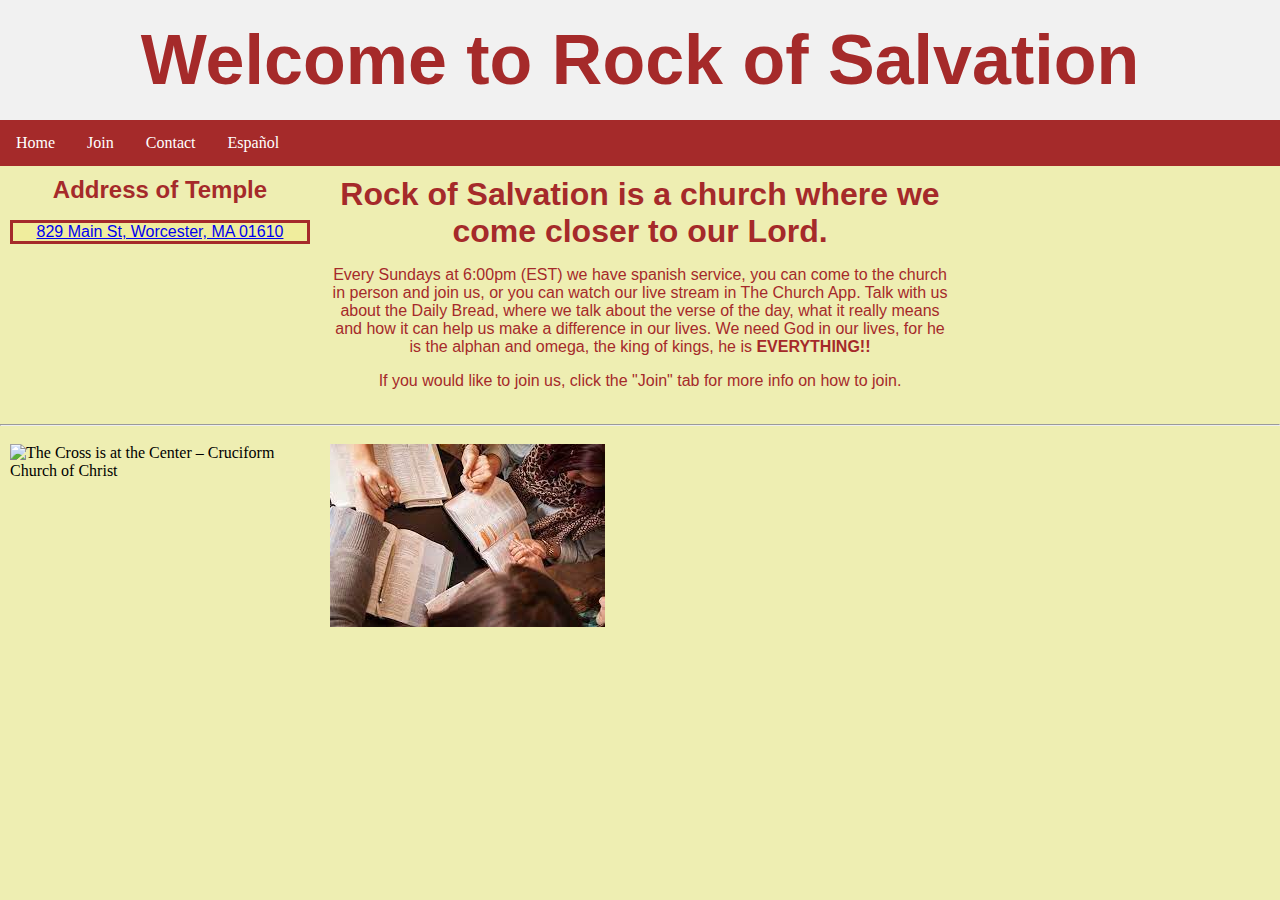
==== index.html @ ac57673e "changes" ====
<!DOCTYPE html>
<html lang="en">
<head>
    <meta charset="UTF-8">
    <meta name="viewport" content="width=device-width, initial-scale=1.0">
    <title>Rock of Salvation</title>
    <link rel="stylesheet" href="style.css">
    <link rel="icon" href="https://fav.farm/✞"/>
    <link rel="preconnect" href="https://fonts.googleapis.com">
<link rel="preconnect" href="https://fonts.gstatic.com" crossorigin>
<link href="https://fonts.googleapis.com/css2?family=Nova+Square&display=swap" rel="stylesheet"> 
</head>
<body>
   <div class="header">
     <h1>Welcome to Rock of Salvation</h1>
     </div>
      <div class="topnav">
            <a href="copy.html">Home</a>
            <a href="join.html">Join</a>
            <a href="contact.html">Contact</a>
            <a href="spanish.html">Español</a>
          </div>
          
          

    <div class="row">
        <div class="column side">
        <h2>Address of Temple</h2>
        <p><a href="https://www.google.com/maps/place/Rock-Salvation+Pentecostal/@42.2549558,-71.8156547,17z/data=!3m1!4b1!4m6!3m5!1s0x89e40686d47a9cdd:0x3681f3421d7e07ba!8m2!3d42.2549558!4d-71.8130744!16s%2Fg%2F1vcjn865?entry=ttu">829 Main St, Worcester, MA 01610</a></p>
        </div>
    
        <div class="column middle">
            <h2>Rock of Salvation is a church where we come closer to our Lord.  </h2>
            <p>Every Sundays at 6:00pm (EST) we have spanish service, you can come to the church in person and join us, or you can watch our live stream in The Church App. Talk with us about the Daily Bread, where we talk about the verse of the day, what it really means and how it can help us make a difference in our lives. We need God in our lives, for he is the alphan and omega, the king of kings, he is <b>EVERYTHING!!</b></p>

            <p>If you would like to join us, click the "Join" tab for more info on how to join.</p>
        </div>

        <div class="column side">
          
        </div>

</div>
<hr>

<div class="column side">
    <img src="https://i0.wp.com/www.cruciformcoc.com/wp-content/uploads/2019/05/Cross.jpg?fit=1000%2C1000&amp;ssl=1&amp;w=640" jsaction="VQAsE" class="sFlh5c pT0Scc iPVvYb" alt="The Cross is at the Center – Cruciform Church of Christ" jsname="kn3ccd" aria-hidden="false">
    
</div>
<div class="column middle">
   <img src="[data-uri]"> </div>
</body>
</html>
---- style.css ----
h1 {
  margin: auto;
    text-align: center;
    font-size: 70px;
    color: brown;
    font-family: Verdana, Geneva, Tahoma, sans-serif;
    width: 100%;
    transition: all ease 0.3s;


}

* {
  box-sizing: border-box;
}

body {
    background-color: rgb(238, 238, 178) ;
    margin: 0;
}

.header {
  background-color: #f1f1f1;
  padding: 20px;
  text-align: center;
}

/* Style the top navigation bar */
.topnav {
  overflow: hidden;
  background-color: brown;
  
}

/* Style the topnav links */
.topnav a {
  float: left;
  display: block;
  color: white;
  text-align: center;
  padding: 14px 16px;
  text-decoration: none;
}

/* Change color on hover */
.topnav a:hover {
  background-color: rgb(205, 205, 167);
  color: black;
}

/* Create three unequal columns that floats next to each other */
.column {
  float: left;
  padding: 10px;
}

/* Left and right column */
.column.side {
  width: 25%;
  
}

/* Middle column */
.column.middle {
  width: 50%;
}

/* Clear floats after the columns */
.row::after {
  content: "";
  display: table;
  clear: both;
}

main {
    border: solid brown;
    padding: 100px;
    width: 1600px;
    height: 1000px;
    max-width: 100%;
    background-color: rgb(238, 238, 178) ;
    margin: auto;
    transition: all ease 0.3s;
    position:relative;
    top: 200px;

    

}

.ulsa {
    border: solid brown;
    padding: 30px;
    width: 100%;
    max-width: 100px;
    background-color: rgb(238, 238, 178) ;
    margin:90px;
    min-width: 20px;
    position: absolute;
    top: 400px;
    transition: all ease 0.3s;

    
}

nav a:hover {
    background-color: rgb(243, 243, 121);
  }
  
  nav a{
    color: brown;
    text-decoration: none;
    text-transform: uppercase;
    font-family: sans-serif;
    padding: 2px 15px;
    transition: all ease 0.3s;
    display: block;
  }
  
  nav ul {
    list-style-type: none;
    padding: 0px;
    display: flex;
  }
  
  nav li {
    display: inline;
  }

  nav {
    background-color: rgb(238, 238, 178);
    text-align: center;
  border: solid brown;
  margin: auto;
  max-width: 100%;
  display: block;
  width: 250px;
  position: relative;
  top: -1200px;
  
  }

h2 {
    margin: auto;
    color: brown;
    font-family: Verdana, Geneva, Tahoma, sans-serif;
    max-width: 100%;
    transition: all ease 0.3s;
}




p {
  color: brown;
  font-family: Verdana, Geneva, Tahoma, sans-serif;
}

main h2{
  margin: auto;
  text-align: center;
  
}
main p{
  margin: auto;
  text-align: center;
}

.column.middle p {
  text-align: center;
}
.column.middle h2 {
  text-align: center;
  font-size: xx-large;
}
.column.side h2 {
  text-align: center;
}
.column.side p {
  text-align: center;
  border: solid brown;
  background-color: #f0ed9d;
}

.column.side img {
  max-width: 100%;
  height: auto;
  margin: auto;
}
hr {
  color: brown;
}


.border.join {
  border: solid brown;
  background-color: #f0ed9d;
  font-size: x-large;
  font-family: Verdana, Geneva, Tahoma, sans-serif;
}
.column.middle img {
  max-width: 100%;
  height: auto;
  margin: auto;
}
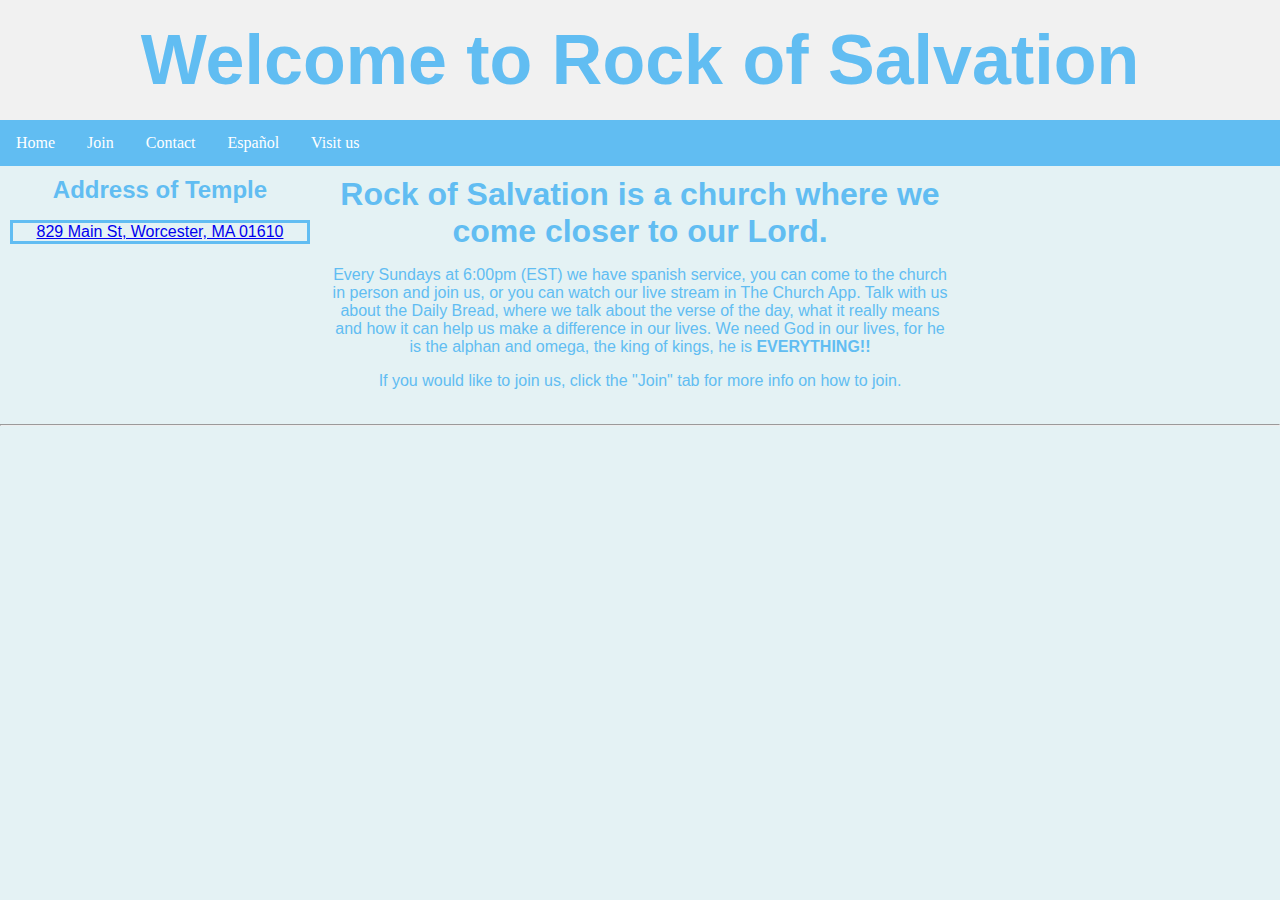
==== commit c2087f42: "changes" ====
--- a/index.html
+++ b/index.html
@@ -15,10 +15,11 @@
      <h1>Welcome to Rock of Salvation</h1>
      </div>
       <div class="topnav">
-            <a href="copy.html">Home</a>
+            <a href="index.html">Home</a>
             <a href="join.html">Join</a>
             <a href="contact.html">Contact</a>
             <a href="spanish.html">Español</a>
+            <a href="visit.html">Visit us</a>
           </div>
           
           
@@ -43,11 +44,6 @@
 </div>
 <hr>
 
-<div class="column side">
-    <img src="https://i0.wp.com/www.cruciformcoc.com/wp-content/uploads/2019/05/Cross.jpg?fit=1000%2C1000&amp;ssl=1&amp;w=640" jsaction="VQAsE" class="sFlh5c pT0Scc iPVvYb" alt="The Cross is at the Center – Cruciform Church of Christ" jsname="kn3ccd" aria-hidden="false">
-    
-</div>
-<div class="column middle">
-   <img src="[data-uri]"> </div>
+
 </body>
 </html>--- a/style.css
+++ b/style.css
@@ -2,7 +2,7 @@
   margin: auto;
     text-align: center;
     font-size: 70px;
-    color: brown;
+    color: rgb(97, 189, 242);
     font-family: Verdana, Geneva, Tahoma, sans-serif;
     width: 100%;
     transition: all ease 0.3s;
@@ -15,7 +15,7 @@
 }
 
 body {
-    background-color: rgb(238, 238, 178) ;
+    background-color: #e4f2f4 ;
     margin: 0;
 }
 
@@ -28,7 +28,7 @@
 /* Style the top navigation bar */
 .topnav {
   overflow: hidden;
-  background-color: brown;
+  background-color: rgb(97, 189, 242);
   
 }
 
@@ -44,7 +44,7 @@
 
 /* Change color on hover */
 .topnav a:hover {
-  background-color: rgb(205, 205, 167);
+  background-color: #e4f2f4;
   color: black;
 }
 
@@ -73,12 +73,12 @@
 }
 
 main {
-    border: solid brown;
+    border: solid rgb(97, 189, 242);
     padding: 100px;
     width: 1600px;
     height: 1000px;
     max-width: 100%;
-    background-color: rgb(238, 238, 178) ;
+    background-color: #e4f2f4 ;
     margin: auto;
     transition: all ease 0.3s;
     position:relative;
@@ -89,11 +89,11 @@
 }
 
 .ulsa {
-    border: solid brown;
+    border: solid rgb(97, 189, 242);
     padding: 30px;
     width: 100%;
     max-width: 100px;
-    background-color: rgb(238, 238, 178) ;
+    background-color: #e4f2f4 ;
     margin:90px;
     min-width: 20px;
     position: absolute;
@@ -104,11 +104,11 @@
 }
 
 nav a:hover {
-    background-color: rgb(243, 243, 121);
+    background-color: #e4f2f4;
   }
   
   nav a{
-    color: brown;
+    color: rgb(97, 189, 242);
     text-decoration: none;
     text-transform: uppercase;
     font-family: sans-serif;
@@ -128,9 +128,9 @@
   }
 
   nav {
-    background-color: rgb(238, 238, 178);
+    background-color: #e4f2f4;
     text-align: center;
-  border: solid brown;
+  border: solid rgb(97, 189, 242);
   margin: auto;
   max-width: 100%;
   display: block;
@@ -142,7 +142,7 @@
 
 h2 {
     margin: auto;
-    color: brown;
+    color: rgb(97, 189, 242);
     font-family: Verdana, Geneva, Tahoma, sans-serif;
     max-width: 100%;
     transition: all ease 0.3s;
@@ -152,7 +152,7 @@
 
 
 p {
-  color: brown;
+  color: rgb(97, 189, 242);
   font-family: Verdana, Geneva, Tahoma, sans-serif;
 }
 
@@ -178,8 +178,8 @@
 }
 .column.side p {
   text-align: center;
-  border: solid brown;
-  background-color: #f0ed9d;
+  border: solid rgb(97, 189, 242);
+  background-color: #e4f2f4;
 }
 
 .column.side img {
@@ -188,13 +188,13 @@
   margin: auto;
 }
 hr {
-  color: brown;
+  color: rgb(97, 189, 242);
 }
 
 
 .border.join {
-  border: solid brown;
-  background-color: #f0ed9d;
+  border: solid rgb(97, 189, 242);
+  background-color: #e4f2f4;
   font-size: x-large;
   font-family: Verdana, Geneva, Tahoma, sans-serif;
 }
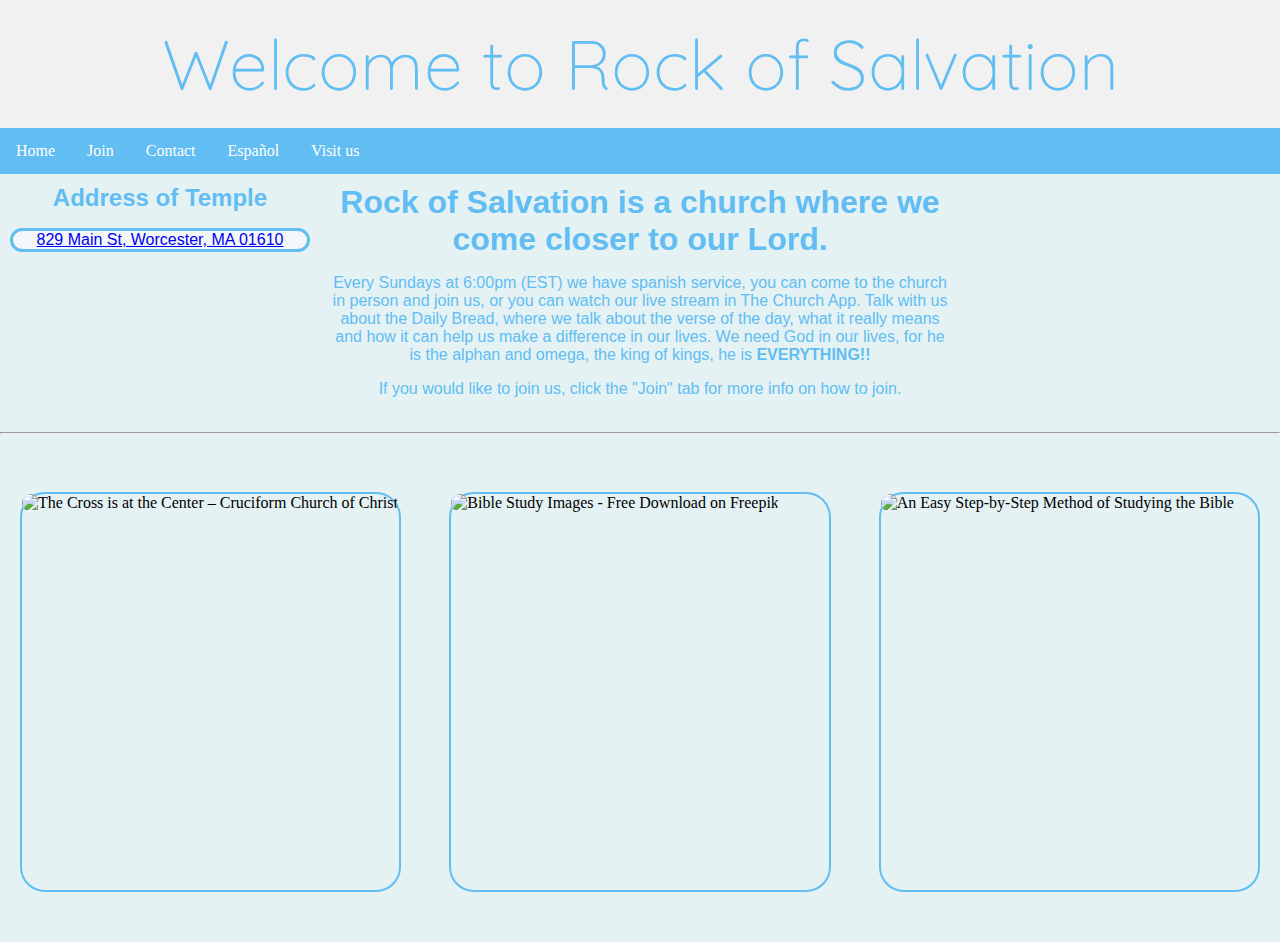
==== commit 4f5ba480: "changes" ====
--- a/index.html
+++ b/index.html
@@ -6,6 +6,10 @@
     <title>Rock of Salvation</title>
     <link rel="stylesheet" href="style.css">
     <link rel="icon" href="https://fav.farm/✞"/>
+    <link rel="preconnect" href="https://fonts.googleapis.com">
+<link rel="preconnect" href="https://fonts.gstatic.com" crossorigin>
+<link href="https://fonts.googleapis.com/css2?family=Quicksand:wght@300..700&display=swap" rel="stylesheet">
+
     <link rel="preconnect" href="https://fonts.googleapis.com">
 <link rel="preconnect" href="https://fonts.gstatic.com" crossorigin>
 <link href="https://fonts.googleapis.com/css2?family=Nova+Square&display=swap" rel="stylesheet"> 
@@ -43,7 +47,16 @@
 
 </div>
 <hr>
-
+<section class="cards">
+<div class="card">    
+    <img src="https://i0.wp.com/www.cruciformcoc.com/wp-content/uploads/2019/05/Cross.jpg?fit=1000%2C1000&amp;ssl=1&amp;w=640" jsaction="VQAsE" alt="The Cross is at the Center – Cruciform Church of Christ" jsname="kn3ccd" aria-hidden="false"></div>
+    <div class="card">
+        <img src="https://img.freepik.com/free-photo/top-view-people-reading-together_23-2150062127.jpg" jsaction="VQAsE" alt="Bible Study Images - Free Download on Freepik" jsname="kn3ccd" aria-hidden="false">
+    </div>
+    <div class="card">
+        <img src="https://www.learnreligions.com/thmb/Mtil4svODaONMPR6X-Dzl49HVqM=/1500x0/filters:no_upscale():max_bytes(150000):strip_icc()/StudyTheBible1732x1281-56a146843df78cf7726917be.jpg" jsaction="VQAsE" alt="An Easy Step-by-Step Method of Studying the Bible" jsname="kn3ccd" aria-hidden="false">
+    </div>
+</section>    
 
 </body>
 </html>--- a/style.css
+++ b/style.css
@@ -3,7 +3,10 @@
     text-align: center;
     font-size: 70px;
     color: rgb(97, 189, 242);
-    font-family: Verdana, Geneva, Tahoma, sans-serif;
+    font-family: "Quicksand", sans-serif;
+    font-optical-sizing: auto;
+    font-style: normal;
+    font-weight: 50;
     width: 100%;
     transition: all ease 0.3s;
 
@@ -46,6 +49,7 @@
 .topnav a:hover {
   background-color: #e4f2f4;
   color: black;
+  transition: all ease 0.3s;
 }
 
 /* Create three unequal columns that floats next to each other */
@@ -179,13 +183,17 @@
 .column.side p {
   text-align: center;
   border: solid rgb(97, 189, 242);
-  background-color: #e4f2f4;
+  background-color: #f4f7f7;
+  border-radius: 15px;
 }
 
 .column.side img {
   max-width: 100%;
   height: auto;
   margin: auto;
+  border: solid rgb(97, 189, 242);
+  background-color: white;
+  border-radius: 15px;
 }
 hr {
   color: rgb(97, 189, 242);
@@ -202,4 +210,46 @@
   max-width: 100%;
   height: auto;
   margin: auto;
-}+}
+.pbox {
+  border: rgb(97, 189, 242) solid;
+  background-color: #f4f7f7;
+  margin: auto;
+  border-radius: 15px;
+}
+
+.card {
+  width: 100%;
+  max-width: 400px;
+  border: 2px solid rgb(97, 189, 242);
+  height: 400px;
+  margin: auto;
+  background-color: #e4f2f4;
+  border-radius:25px;
+
+}
+.card img {
+  max-width: 100%;
+  height: auto;
+  margin: auto;
+  border-radius: 25px;
+}
+.cards{
+  /*parent-element for each .card*/
+  padding: 50px 20px;
+  display: flex;
+  flex-direction: column;
+  gap:48px;
+}
+
+/* use a media query write desktop layout styles*/
+@media(min-width: 600px) {
+  .cards {
+    flex-direction:row;
+  }
+}
+.card p {
+  text-align: center;
+}
+
+
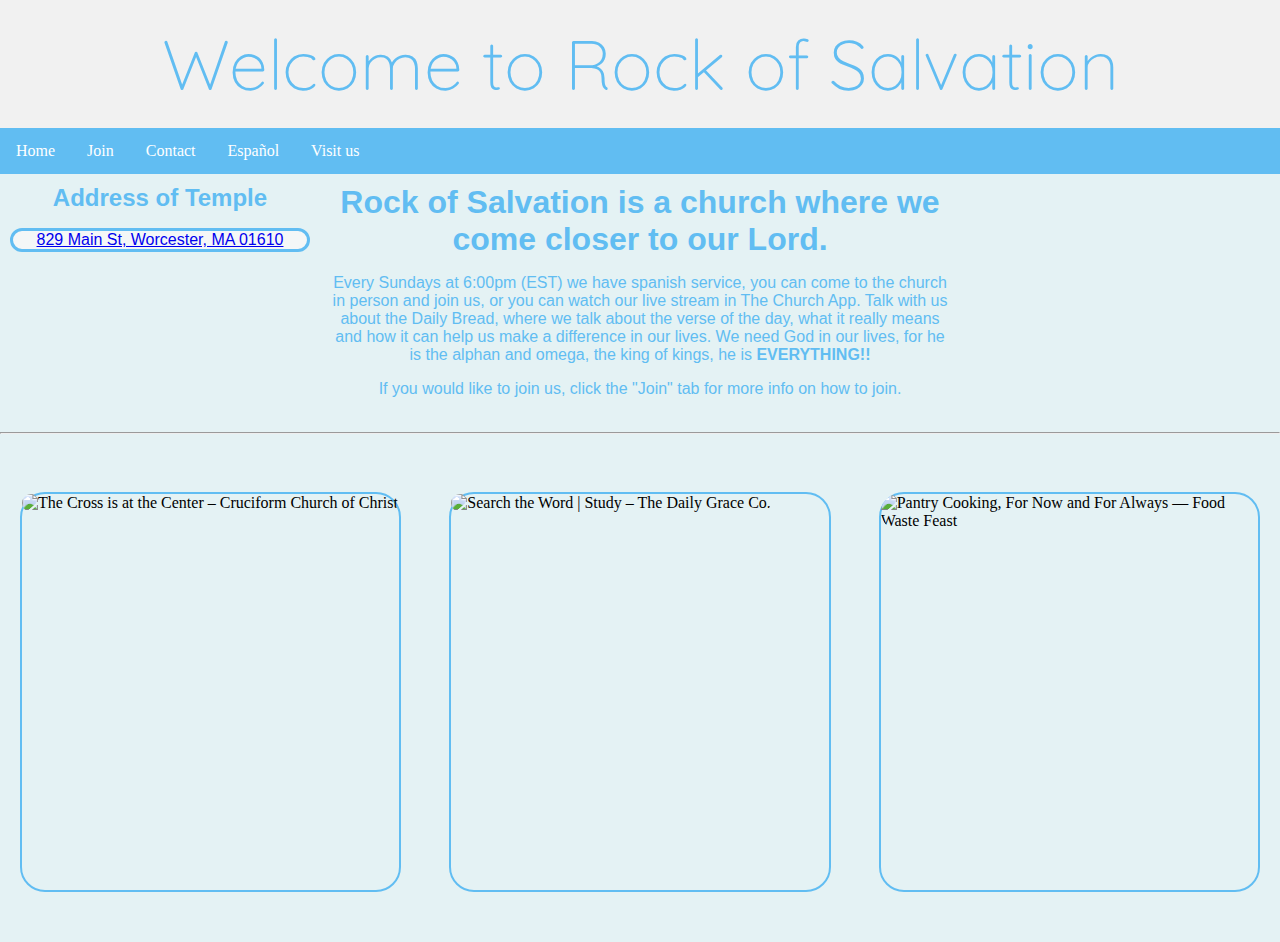
==== commit 97c958dc: "changes" ====
--- a/index.html
+++ b/index.html
@@ -9,7 +9,6 @@
     <link rel="preconnect" href="https://fonts.googleapis.com">
 <link rel="preconnect" href="https://fonts.gstatic.com" crossorigin>
 <link href="https://fonts.googleapis.com/css2?family=Quicksand:wght@300..700&display=swap" rel="stylesheet">
-
     <link rel="preconnect" href="https://fonts.googleapis.com">
 <link rel="preconnect" href="https://fonts.gstatic.com" crossorigin>
 <link href="https://fonts.googleapis.com/css2?family=Nova+Square&display=swap" rel="stylesheet"> 
@@ -51,10 +50,9 @@
 <div class="card">    
     <img src="https://i0.wp.com/www.cruciformcoc.com/wp-content/uploads/2019/05/Cross.jpg?fit=1000%2C1000&amp;ssl=1&amp;w=640" jsaction="VQAsE" alt="The Cross is at the Center – Cruciform Church of Christ" jsname="kn3ccd" aria-hidden="false"></div>
     <div class="card">
-        <img src="https://img.freepik.com/free-photo/top-view-people-reading-together_23-2150062127.jpg" jsaction="VQAsE" alt="Bible Study Images - Free Download on Freepik" jsname="kn3ccd" aria-hidden="false">
-    </div>
+        <img src="https://thedailygraceco.com/cdn/shop/products/SearchtheWord5.jpg?v=1639071086&amp;width=1946" jsaction="VQAsE"  alt="Search the Word | Study – The Daily Grace Co." jsname="kn3ccd" aria-hidden="false">    </div>
     <div class="card">
-        <img src="https://www.learnreligions.com/thmb/Mtil4svODaONMPR6X-Dzl49HVqM=/1500x0/filters:no_upscale():max_bytes(150000):strip_icc()/StudyTheBible1732x1281-56a146843df78cf7726917be.jpg" jsaction="VQAsE" alt="An Easy Step-by-Step Method of Studying the Bible" jsname="kn3ccd" aria-hidden="false">
+        <img src="https://images.squarespace-cdn.com/content/v1/5accfbda7c93273e08da09bf/1584286409417-U066B4CP0BVEGIIK1AWI/pantry+cooking+with+food+waste+feast" jsaction="VQAsE" alt="Pantry Cooking, For Now and For Always — Food Waste Feast" jsname="kn3ccd" aria-hidden="false">
     </div>
 </section>    
 
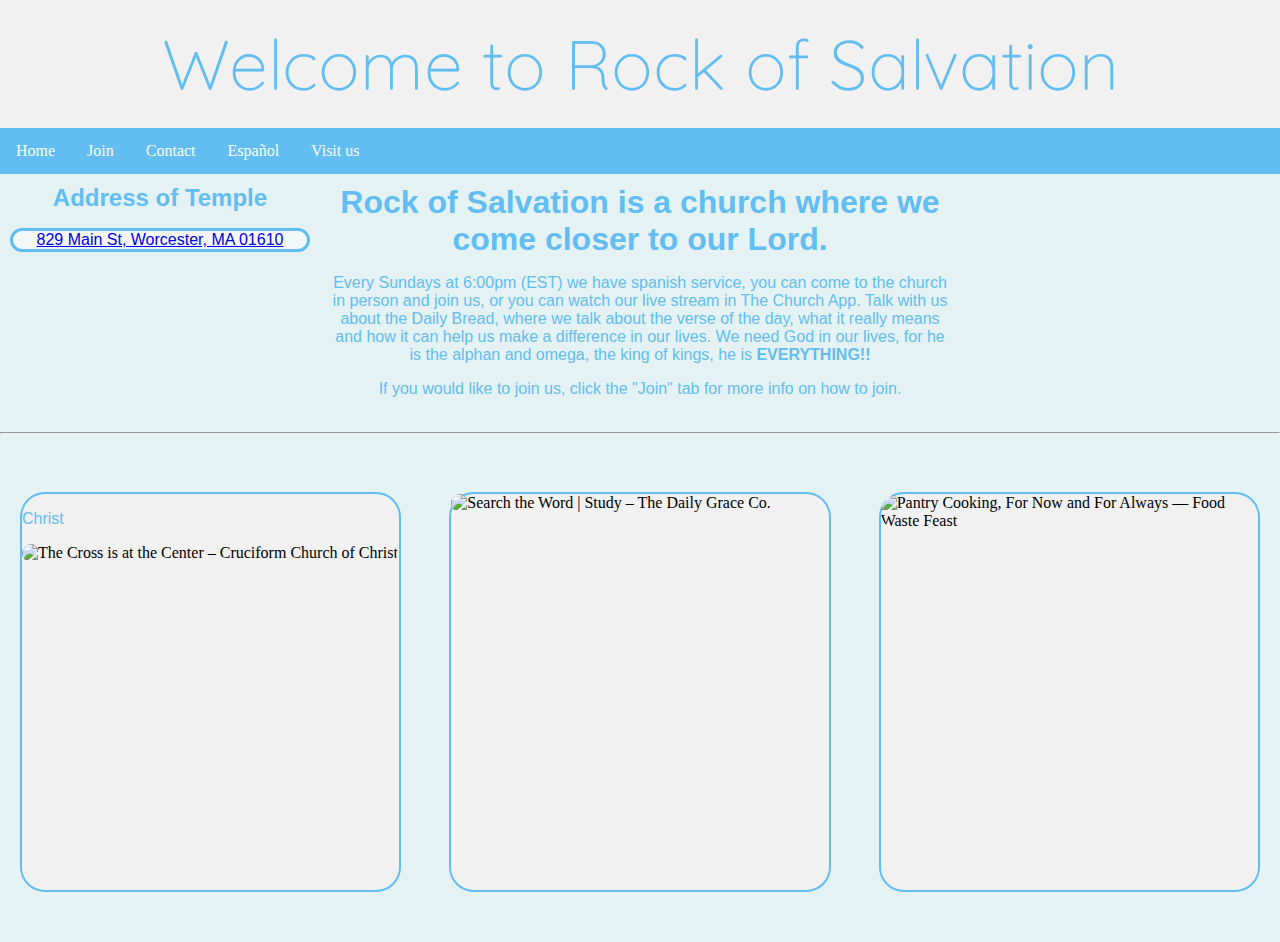
==== commit c0d55827: "changes" ====
--- a/index.html
+++ b/index.html
@@ -48,13 +48,17 @@
 <hr>
 <section class="cards">
 <div class="card">    
-    <img src="https://i0.wp.com/www.cruciformcoc.com/wp-content/uploads/2019/05/Cross.jpg?fit=1000%2C1000&amp;ssl=1&amp;w=640" jsaction="VQAsE" alt="The Cross is at the Center – Cruciform Church of Christ" jsname="kn3ccd" aria-hidden="false"></div>
+  <p>Christ</p>  <img src="https://i0.wp.com/www.cruciformcoc.com/wp-content/uploads/2019/05/Cross.jpg?fit=1000%2C1000&amp;ssl=1&amp;w=640" jsaction="VQAsE" alt="The Cross is at the Center – Cruciform Church of Christ" jsname="kn3ccd" aria-hidden="false">
+</div>
+
     <div class="card">
-        <img src="https://thedailygraceco.com/cdn/shop/products/SearchtheWord5.jpg?v=1639071086&amp;width=1946" jsaction="VQAsE"  alt="Search the Word | Study – The Daily Grace Co." jsname="kn3ccd" aria-hidden="false">    </div>
+        <img src="https://thedailygraceco.com/cdn/shop/products/SearchtheWord5.jpg?v=1639071086&amp;width=1946" jsaction="VQAsE"  alt="Search the Word | Study – The Daily Grace Co." jsname="kn3ccd" aria-hidden="false"></div>
     <div class="card">
         <img src="https://images.squarespace-cdn.com/content/v1/5accfbda7c93273e08da09bf/1584286409417-U066B4CP0BVEGIIK1AWI/pantry+cooking+with+food+waste+feast" jsaction="VQAsE" alt="Pantry Cooking, For Now and For Always — Food Waste Feast" jsname="kn3ccd" aria-hidden="false">
     </div>
-</section>    
+</section>  
+
+
 
 </body>
 </html>--- a/style.css
+++ b/style.css
@@ -216,6 +216,8 @@
   background-color: #f4f7f7;
   margin: auto;
   border-radius: 15px;
+  font-size: xx-large;
+
 }
 
 .card {
@@ -224,7 +226,7 @@
   border: 2px solid rgb(97, 189, 242);
   height: 400px;
   margin: auto;
-  background-color: #e4f2f4;
+  background-color: #f1f1f1;
   border-radius:25px;
 
 }
@@ -232,7 +234,7 @@
   max-width: 100%;
   height: auto;
   margin: auto;
-  border-radius: 25px;
+  border-radius: 25px; 
 }
 .cards{
   /*parent-element for each .card*/
@@ -248,8 +250,4 @@
     flex-direction:row;
   }
 }
-.card p {
-  text-align: center;
-}
-
-
+
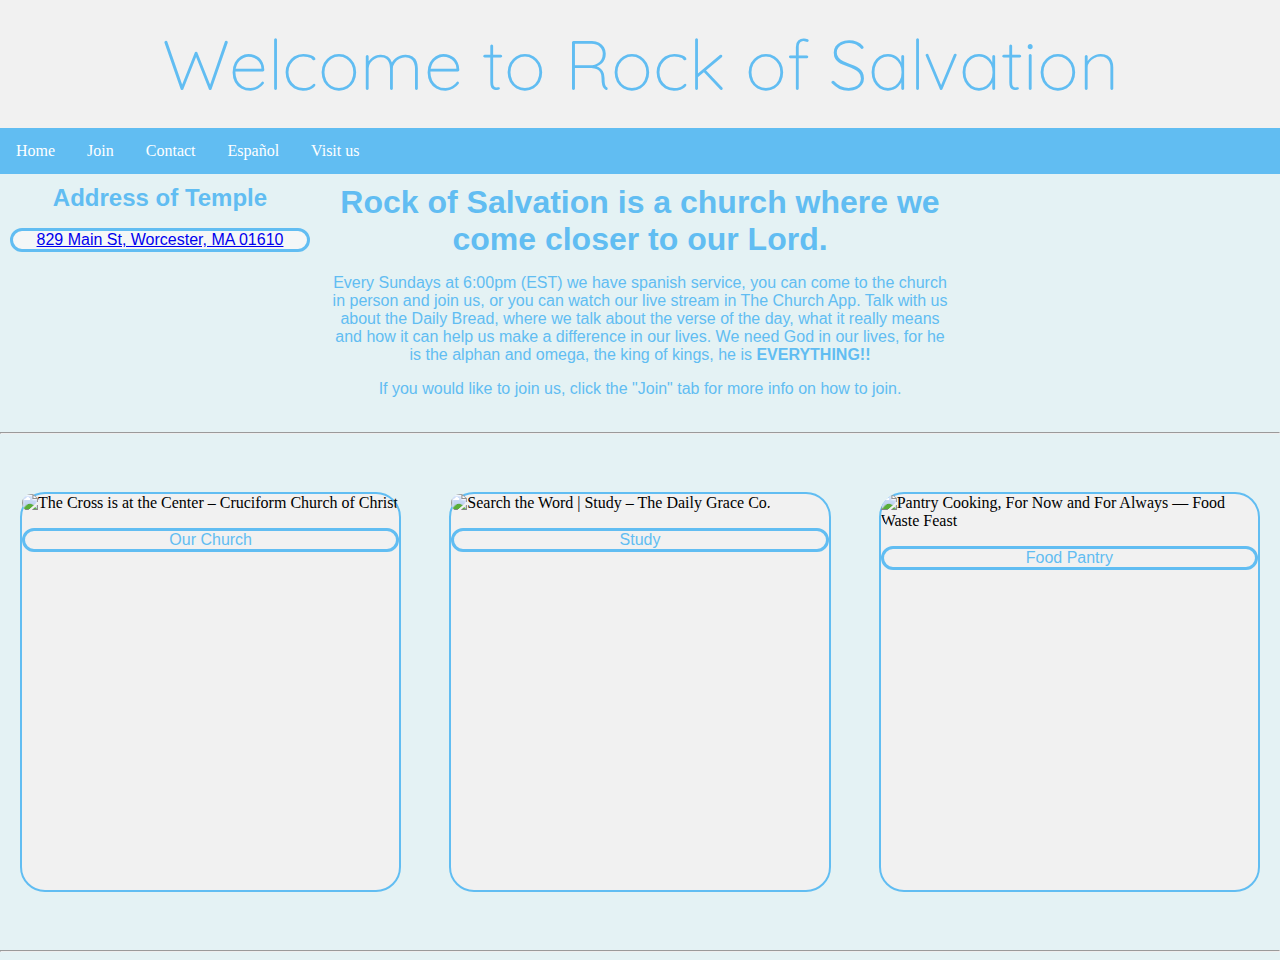
==== commit bdafd5be: "changes" ====
--- a/index.html
+++ b/index.html
@@ -48,15 +48,25 @@
 <hr>
 <section class="cards">
 <div class="card">    
-  <p>Christ</p>  <img src="https://i0.wp.com/www.cruciformcoc.com/wp-content/uploads/2019/05/Cross.jpg?fit=1000%2C1000&amp;ssl=1&amp;w=640" jsaction="VQAsE" alt="The Cross is at the Center – Cruciform Church of Christ" jsname="kn3ccd" aria-hidden="false">
+     <img src="https://i0.wp.com/www.cruciformcoc.com/wp-content/uploads/2019/05/Cross.jpg?fit=1000%2C1000&amp;ssl=1&amp;w=640" jsaction="VQAsE" alt="The Cross is at the Center – Cruciform Church of Christ" jsname="kn3ccd" aria-hidden="false">
+     <p>Our Church</p>
 </div>
 
     <div class="card">
-        <img src="https://thedailygraceco.com/cdn/shop/products/SearchtheWord5.jpg?v=1639071086&amp;width=1946" jsaction="VQAsE"  alt="Search the Word | Study – The Daily Grace Co." jsname="kn3ccd" aria-hidden="false"></div>
+        <img src="https://thedailygraceco.com/cdn/shop/products/SearchtheWord5.jpg?v=1639071086&amp;width=1946" jsaction="VQAsE"  alt="Search the Word | Study – The Daily Grace Co." jsname="kn3ccd" aria-hidden="false">
+    <p>Study</p>
+    </div>
     <div class="card">
         <img src="https://images.squarespace-cdn.com/content/v1/5accfbda7c93273e08da09bf/1584286409417-U066B4CP0BVEGIIK1AWI/pantry+cooking+with+food+waste+feast" jsaction="VQAsE" alt="Pantry Cooking, For Now and For Always — Food Waste Feast" jsname="kn3ccd" aria-hidden="false">
+        <p>Food Pantry</p>
     </div>
-</section>  
+    
+
+</section>
+<hr>
+
+
+
 
 
 
--- a/style.css
+++ b/style.css
@@ -205,6 +205,7 @@
   background-color: #e4f2f4;
   font-size: x-large;
   font-family: Verdana, Geneva, Tahoma, sans-serif;
+  border-radius: 15px;
 }
 .column.middle img {
   max-width: 100%;
@@ -251,3 +252,9 @@
   }
 }
 
+.card p {
+  text-align: center;
+  border: solid rgb(97, 189, 242);
+  background-color: #f1f1f1;
+  border-radius: 15px;
+}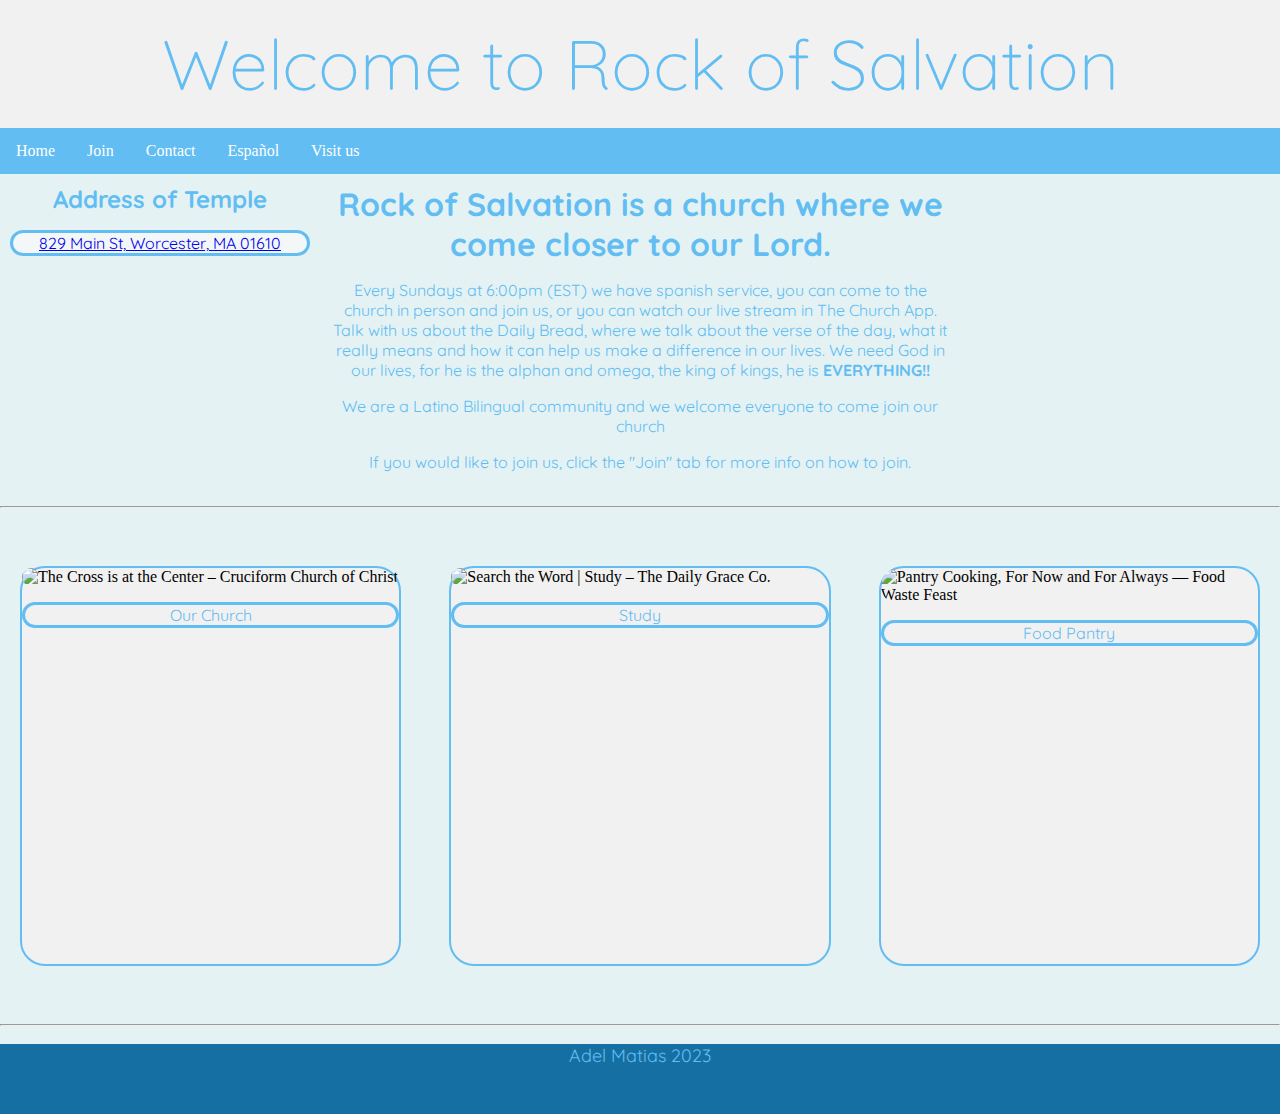
==== commit dbd1172a: "changes" ====
--- a/index.html
+++ b/index.html
@@ -36,7 +36,9 @@
         <div class="column middle">
             <h2>Rock of Salvation is a church where we come closer to our Lord.  </h2>
             <p>Every Sundays at 6:00pm (EST) we have spanish service, you can come to the church in person and join us, or you can watch our live stream in The Church App. Talk with us about the Daily Bread, where we talk about the verse of the day, what it really means and how it can help us make a difference in our lives. We need God in our lives, for he is the alphan and omega, the king of kings, he is <b>EVERYTHING!!</b></p>
+            <p>We are a Latino Bilingual community and we welcome everyone to come join our church</p>
 
+            
             <p>If you would like to join us, click the "Join" tab for more info on how to join.</p>
         </div>
 
@@ -60,12 +62,16 @@
         <img src="https://images.squarespace-cdn.com/content/v1/5accfbda7c93273e08da09bf/1584286409417-U066B4CP0BVEGIIK1AWI/pantry+cooking+with+food+waste+feast" jsaction="VQAsE" alt="Pantry Cooking, For Now and For Always — Food Waste Feast" jsname="kn3ccd" aria-hidden="false">
         <p>Food Pantry</p>
     </div>
-    
+
 
 </section>
 <hr>
 
-
+    <footer>
+        <section>
+            <p>Adel Matias 2023</p>
+        </section>
+    </footer>
 
 
 
--- a/style.css
+++ b/style.css
@@ -147,9 +147,10 @@
 h2 {
     margin: auto;
     color: rgb(97, 189, 242);
-    font-family: Verdana, Geneva, Tahoma, sans-serif;
+    font-family: "Quicksand", sans-serif;
     max-width: 100%;
     transition: all ease 0.3s;
+    font-weight: 1000;
 }
 
 
@@ -157,7 +158,8 @@
 
 p {
   color: rgb(97, 189, 242);
-  font-family: Verdana, Geneva, Tahoma, sans-serif;
+  font-family: "Quicksand", sans-serif;
+  font-weight: 400;
 }
 
 main h2{
@@ -257,4 +259,13 @@
   border: solid rgb(97, 189, 242);
   background-color: #f1f1f1;
   border-radius: 15px;
+}
+
+footer {
+  background-color: rgb(21, 111, 163);
+  max-width: 4000px;
+  width: 100%;
+  height: 70px;
+  font-size: large;
+  text-align: center;
 }